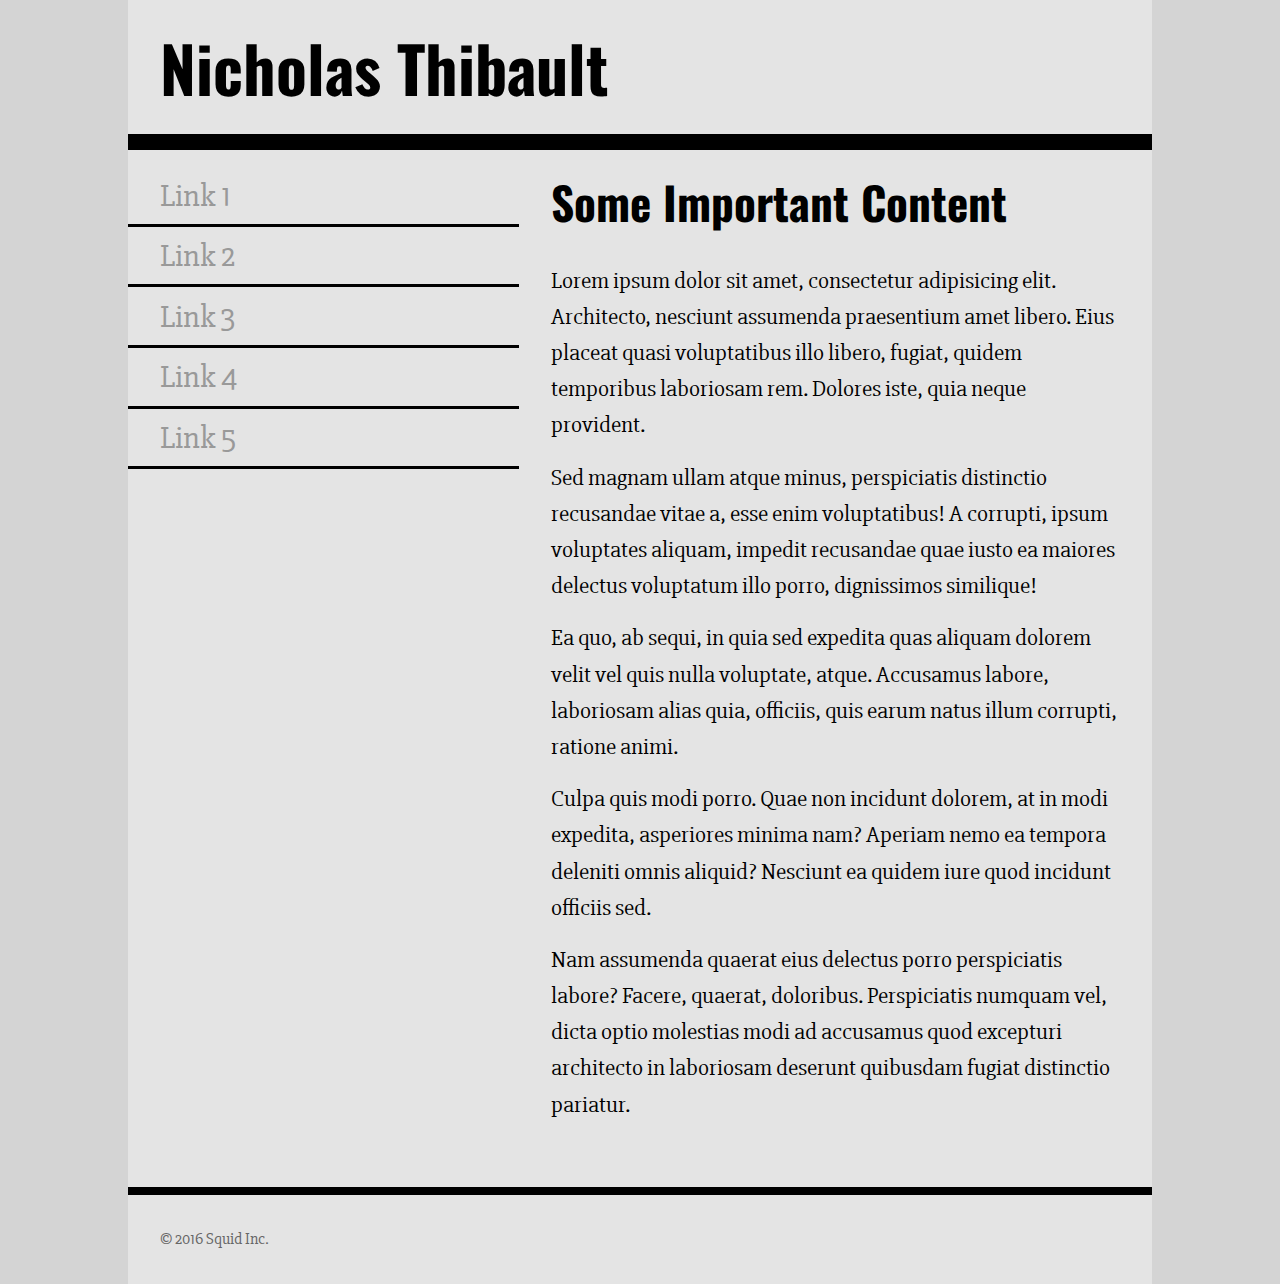
==== index.html @ 0c9dbb98 "Fonts Assignment" ====
<!DOCTYPE html>
<html lang="en">
<head>
    <meta charset="UTF-8">
    <title>Font Assignment</title>
    <!-- two pages are 
    index.html with sans-serif headings and serif body text
    
    two.html with serif headings and sans-serif body text
    
    don't forget to add your google font <link> in the right place
    -->
    <meta name="viewpoint" content="width=device-width" />
    <link href="one.css" rel="stylesheet" type="text/css"/>
</head>
<body>
    <div class="wrapper">
        <header>
            <h1>Nicholas Thibault</h1>
        </header>
        <nav>
            <ul>
                <li><a href="#">Link 1</a></li>
                <li><a href="#">Link 2</a></li>
                <li><a href="#">Link 3</a></li>
                <li><a href="#">Link 4</a></li>
                <li><a href="#">Link 5</a></li>
            </ul>
        </nav>
        <main>
            <h2>Some Important Content</h2>
            <p>Lorem ipsum dolor sit amet, consectetur adipisicing elit. Architecto, nesciunt assumenda praesentium amet libero. Eius placeat quasi voluptatibus illo libero, fugiat, quidem temporibus laboriosam rem. Dolores iste, quia neque provident.</p>
            <p>Sed magnam ullam atque minus, perspiciatis distinctio recusandae vitae a, esse enim voluptatibus! A corrupti, ipsum voluptates aliquam, impedit recusandae quae iusto ea maiores delectus voluptatum illo porro, dignissimos similique!</p>
            <p>Ea quo, ab sequi, in quia sed expedita quas aliquam dolorem velit vel quis nulla voluptate, atque. Accusamus labore, laboriosam alias quia, officiis, quis earum natus illum corrupti, ratione animi.</p>
            <p>Culpa quis modi porro. Quae non incidunt dolorem, at in modi expedita, asperiores minima nam? Aperiam nemo ea tempora deleniti omnis aliquid? Nesciunt ea quidem iure quod incidunt officiis sed.</p>
            <p>Nam assumenda quaerat eius delectus porro perspiciatis labore? Facere, quaerat, doloribus. Perspiciatis numquam vel, dicta optio molestias modi ad accusamus quod excepturi architecto in laboriosam deserunt quibusdam fugiat distinctio pariatur.</p>
        </main>
        <footer>
            <p>&copy; 2016 Squid Inc.</p>
        </footer>
    </div>
</body>
</html>
---- one.css ----
@import url('https://fonts.googleapis.com/css?family=Oswald|Slabo+27px');

*{
    padding: 0;
    margin: 0;
    box-sizing: border-box;
}
html{
    font-size: 16px;
    line-height: 1.6;
    font-family: 'Slabo 27px', 'Times New Roman', serif;
}
html,body{
    background-color: #d4d4d4;
}
h1{
    font-family: 'Oswald', 'Verdana', sans-serif;
    font-size: 3.998rem;
    padding:1rem 2rem;
}
h2{
    font-family: 'Oswald', 'Verdana', sans-serif;
    font-size: 2.827rem;
    padding:1rem 2rem;
}
nav ul{
    padding:1rem 0;
}
nav li{
    font-size: 1.999rem;
    list-style-type: none;
}
nav li>a{
    display: block;
    text-decoration: none;
    border-bottom: 0.2rem solid black;
    padding: 0.2rem 2rem;
    color: #999;
}
nav li>a:hover,
nav li>a:active{
    color: #222;
}
p{
    font-size: 1.414rem;
    padding:0.5rem 2rem;
}
main p:last-child{
    padding-bottom: 4rem;
}
.wrapper{
    width: 80%;
    max-width: 1200px;
    margin: 0 auto;
    background-color: #e4e4e4;
}
header{
    width:100%;
    border-bottom: 1rem solid black;
}
nav{
    float:left;
    width: 38.2%;
}
main{
    float:right;
    width: 61.8%;
}
footer{
    clear:both;
    width: 100%;
    border-top: 0.5rem solid black;
}
footer p{
    font-size: 1rem;
    padding: 2rem;
    color: #666;
}
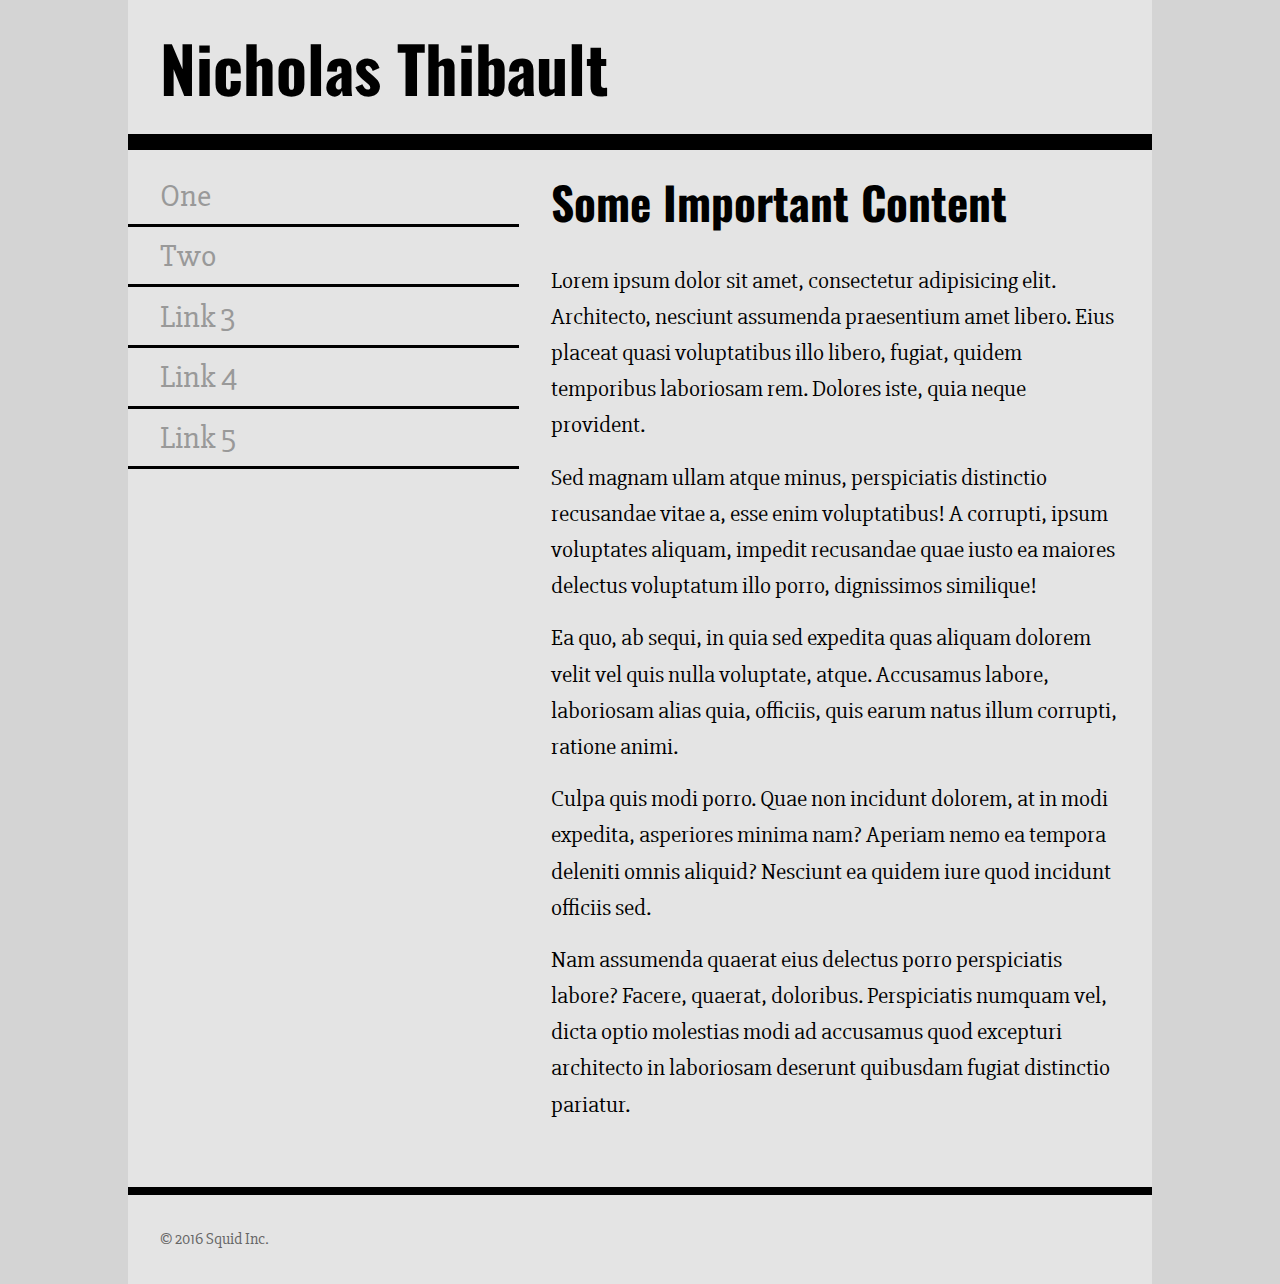
==== commit 30570a92: "Links" ====
--- a/index.html
+++ b/index.html
@@ -20,8 +20,8 @@
         </header>
         <nav>
             <ul>
-                <li><a href="#">Link 1</a></li>
-                <li><a href="#">Link 2</a></li>
+                <li><a href="index.html">One</a></li>
+                <li><a href="two.html">Two</a></li>
                 <li><a href="#">Link 3</a></li>
                 <li><a href="#">Link 4</a></li>
                 <li><a href="#">Link 5</a></li>
